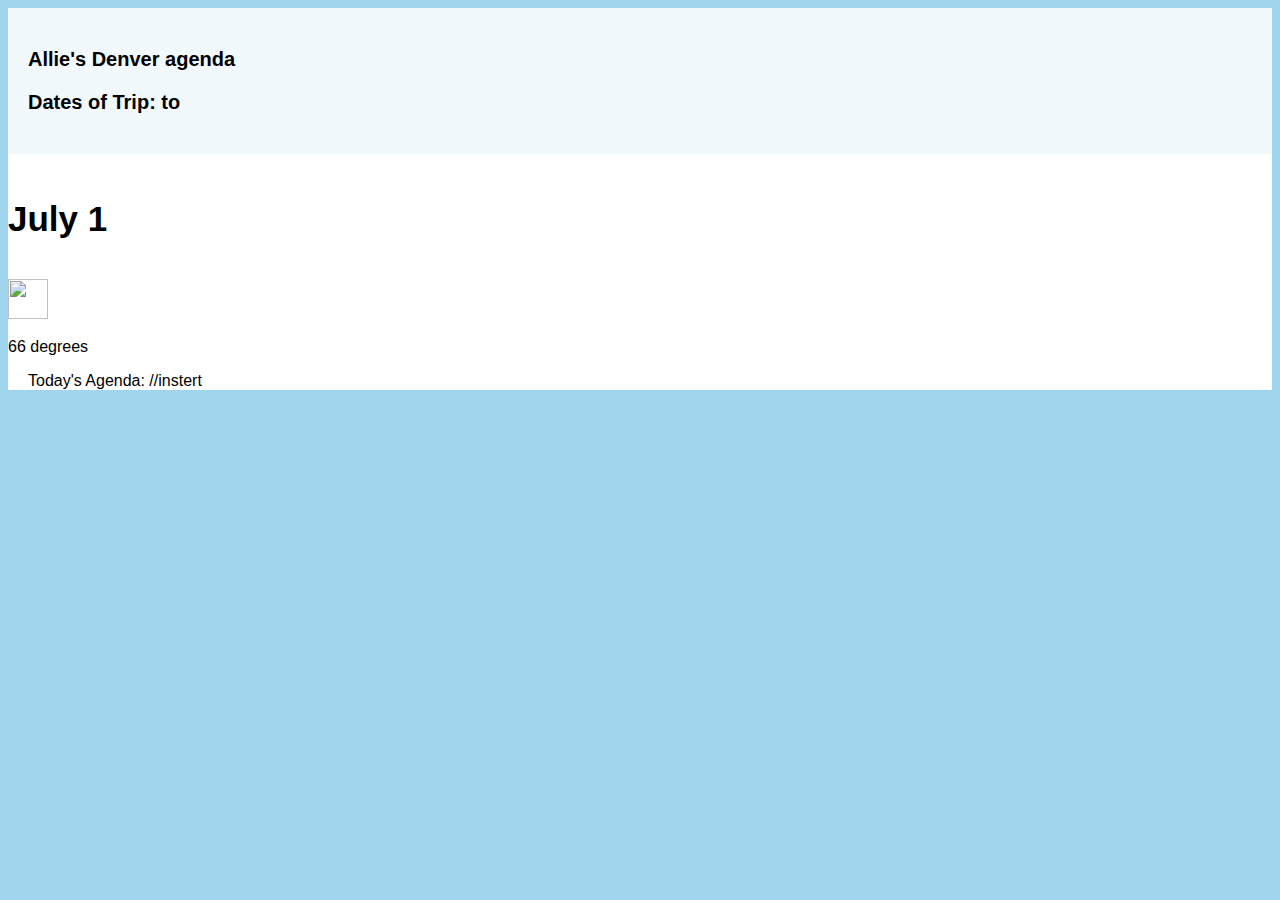
==== agenda.html @ 7056b210 "Merge pull request #6 from Pistachio-1/alliehahn" ====
<!DOCTYPE html>
<html lang="en">
<head>
    <meta charset="UTF-8">
    <meta name="viewport" content="width=device-width, initial-scale=1.0">
    <meta http-equiv="X-UA-Compatible" content="ie=edge">
    <title>Document</title>
    <link rel="stylesheet" href="assets/css/reset.css">
    <link rel="stylesheet" href="https://stackpath.bootstrapcdn.com/bootstrap/4.1.1/css/bootstrap.min.css" integrity="sha384-WskhaSGFgHYWDcbwN70/dfYBj47jz9qbsMId/iRN3ewGhXQFZCSftd1LZCfmhktB" crossorigin="anonymous">
    <link rel="stylesheet" href="assets/css/style.css">
    <!-- firebase -->
    <script src="https://www.gstatic.com/firebasejs/5.0.3/firebase.js"></script>
</head>
<body class="agenda">
    <body background=assets/images/travel-hacks-opener-TRAVELHACK0717.jpg></body>
    <div class="container">
        <div class="row top">
                <div class="col-md-6">
                    <p class="nameInAgenda">
                        <span id="name"></span>Allie's <span id="city"></span>Denver agenda
                    </p>    
                </div>
 
                <div class="col-md-6">
                    <p class="nameInAgenda">
                        Dates of Trip:<span id="departing"></span> to <span id="returning"></span>
                    </p>   
                </div>
        </div>
        <div class="row dayOne">
            <div class="col-md-4">
                <p class="date">July 1<span="firstDay"></span></p>
            </div>
            <div class="col-md-4"></div>
            <div class="col-md-1">
            <img class= "weatherPhoto" src=assets/images/weatherIcons/cloud.png></img> 
            </div>
            <div class="col-md-3">            
            <p class="weather">66 degrees <span id="weather">
            </span></p></div>
        <div class="row">
            <p class="currentAgenda">Today's Agenda:
                //instert 
            </p>
            </div>    

        
    </div>
            
            
    </body>
    <script src="https://code.jquery.com/jquery-3.3.1.slim.min.js" integrity="sha384-q8i/X+965DzO0rT7abK41JStQIAqVgRVzpbzo5smXKp4YfRvH+8abtTE1Pi6jizo" crossorigin="anonymous"></script>
    <script src="https://cdnjs.cloudflare.com/ajax/libs/popper.js/1.14.3/umd/popper.min.js" integrity="sha384-ZMP7rVo3mIykV+2+9J3UJ46jBk0WLaUAdn689aCwoqbBJiSnjAK/l8WvCWPIPm49" crossorigin="anonymous"></script>
    <script src="https://stackpath.bootstrapcdn.com/bootstrap/4.1.1/js/bootstrap.min.js" integrity="sha384-smHYKdLADwkXOn1EmN1qk/HfnUcbVRZyYmZ4qpPea6sjB/pTJ0euyQp0Mk8ck+5T" crossorigin="anonymous"></script>
    <script src=“https://www.gstatic.com/firebasejs/5.0.3/firebase.js“></script>
    <script src="assets/javascript/app.js"></script>
    <script src="assets/javascript/function.js"></script>
</body>
</html>
---- assets/css/style.css ----
.home {
    text-align: center;
    color:#fff;
    padding-top:10em;
    font-family: Arial, Helvetica, sans-serif;
    font-style: bold;
    background-color: #9FD5ED;
  }
  
  * { color:#fff; text-decoration: none;}

 .agenda {
    font-family: Arial, Helvetica, sans-serif;
    font-style: bold;
    background-color: #9FD5ED;
    color: black;
 } 


transbox {
    margin: 30px;
    background-color: #ffffff;
    border: 1px solid black;
    opacity: 0.6;
    filter: alpha(opacity=60); /* For IE8 and earlier */
}

form {
      margin: 10px auto;
      padding: 10px;
      color: black;
}
input {
    padding: 1px 15px;
    font-size: 18px;
    width: 100px;
}

.form-group{
    padding: 2.5px 15px;
    font-size: 18px;
    font-size: bold;
}

button {
    margin-top: 15px;
    background-color: rgb(46, 79, 141);
    padding: 10px 30px 10px 30px;
    font-size: 15px;
}

.top {
    padding: 20px;
    background-color: rgba(255, 255, 255, 0.863);
    color: black;
    font-weight: bold;
}

.nameInAgenda {
    color: black;
    font-size: 20px;
}


.title {
    font-size: 60px; 
    color:#fff; 
    text-decoration: none;
}

.weatherPhoto {
    width: 40px;
    height: 40px;
    margin-top: 5px;
}
  
.dayOne {
    background-color: white;
    color: black;
    padding-top: 10px;
}

p {
    color: black;
}

.date {
    color: black;
    font-size: 35px;
    font-weight: bold;
}

.weather {
    margin-top: 15px;
}

.currentAgenda {
    padding-left: 20px;
}

/* css for textbox */
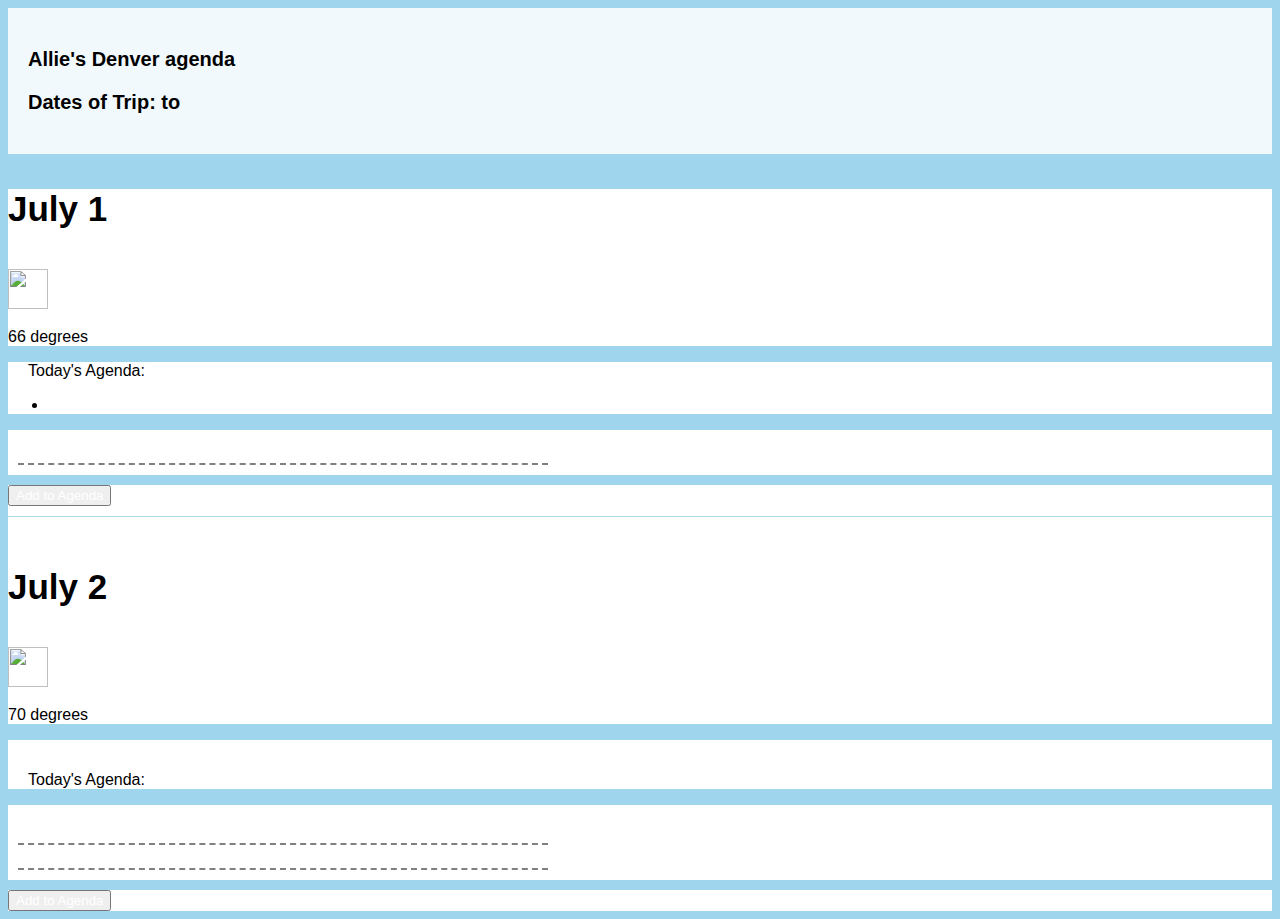
==== commit ae27f346: "beginning of list feature" ====
--- a/agenda.html
+++ b/agenda.html
@@ -4,12 +4,10 @@
     <meta charset="UTF-8">
     <meta name="viewport" content="width=device-width, initial-scale=1.0">
     <meta http-equiv="X-UA-Compatible" content="ie=edge">
-    <title>Document</title>
+    <title>Agenda</title>
     <link rel="stylesheet" href="assets/css/reset.css">
     <link rel="stylesheet" href="https://stackpath.bootstrapcdn.com/bootstrap/4.1.1/css/bootstrap.min.css" integrity="sha384-WskhaSGFgHYWDcbwN70/dfYBj47jz9qbsMId/iRN3ewGhXQFZCSftd1LZCfmhktB" crossorigin="anonymous">
     <link rel="stylesheet" href="assets/css/style.css">
-    <!-- firebase -->
-    <script src="https://www.gstatic.com/firebasejs/5.0.3/firebase.js"></script>
 </head>
 <body class="agenda">
     <body background=assets/images/travel-hacks-opener-TRAVELHACK0717.jpg></body>
@@ -38,22 +36,66 @@
             <div class="col-md-3">            
             <p class="weather">66 degrees <span id="weather">
             </span></p></div>
-        <div class="row">
-            <p class="currentAgenda">Today's Agenda:
-                //instert 
-            </p>
+        </div>  
+        <div class="row dayOne">
+            <p class="currentAgenda">Today's Agenda:</p>
+            <ul><li> <span id=dayOneList></span></li></ul>
+        </div>    
+        <div class="row dayOne">
+                <form> 
+                    <input type="text" id="dayOneInput"> 
+        </div> 
+        <div class="row dayOne">
+            <div class="col-md-8"></div>
+            <div class="col-md-4">
+                <button type="button" class="btn btn-primary btn-sm btn-info dayOneButton">Add to Agenda</button>
+            </form> 
+            </div>               
+        </div>   
+
+        <div class="row break"></div>
+        <div class="row dayTwo"> 
+             <div class="col-md-4">
+                <p class="date">July 2<span="secondDay"></span></p>
+             </div> 
+             <div class="col-md-4"></div>
+             <div class="col-md-1">
+                    <img class= "weatherPhoto" src=assets/images/weatherIcons/sun.png></img> 
+            </div>  
+            <div class="col-md-3">            
+                    <p class="weather">70 degrees <span id="weather">
+            </span></p>
+        </div>
+        </div>
+        <div class="row dayTwo">
+                <p class="currentAgenda">Today's Agenda:</p>
             </div>    
+            <div class="row dayOne">
+                    <form class="dayTwo"> 
+                        <input type="text"><br>
+                        <input type="text">
+                    </form>    
+            </div> 
+            <div class="row dayOne">
+                    <div class="col-md-8"></div>
+                    <div class="col-md-4">
+                        <button type="button" class="btn btn-primary btn-sm btn-info">Add to Agenda</button>
+                    </div>               
+                </div>   
 
         
-    </div>
+        
+        </div>     
+    </div>   
+
+        
             
             
     </body>
     <script src="https://code.jquery.com/jquery-3.3.1.slim.min.js" integrity="sha384-q8i/X+965DzO0rT7abK41JStQIAqVgRVzpbzo5smXKp4YfRvH+8abtTE1Pi6jizo" crossorigin="anonymous"></script>
     <script src="https://cdnjs.cloudflare.com/ajax/libs/popper.js/1.14.3/umd/popper.min.js" integrity="sha384-ZMP7rVo3mIykV+2+9J3UJ46jBk0WLaUAdn689aCwoqbBJiSnjAK/l8WvCWPIPm49" crossorigin="anonymous"></script>
     <script src="https://stackpath.bootstrapcdn.com/bootstrap/4.1.1/js/bootstrap.min.js" integrity="sha384-smHYKdLADwkXOn1EmN1qk/HfnUcbVRZyYmZ4qpPea6sjB/pTJ0euyQp0Mk8ck+5T" crossorigin="anonymous"></script>
+    <script src="assets/javascript/app.js"></script>
     <script src=“https://www.gstatic.com/firebasejs/5.0.3/firebase.js“></script>
-    <script src="assets/javascript/app.js"></script>
-    <script src="assets/javascript/function.js"></script>
 </body>
 </html>--- a/assets/css/style.css
+++ b/assets/css/style.css
@@ -42,7 +42,7 @@
     font-size: bold;
 }
 
-button {
+.submit {
     margin-top: 15px;
     background-color: rgb(46, 79, 141);
     padding: 10px 30px 10px 30px;
@@ -61,6 +61,20 @@
     font-size: 20px;
 }
 
+span {
+    color: black;
+}
+
+.wrap {
+    color: white;
+}
+
+.break {
+    background-color: white;
+    padding: 5px;
+    border-bottom: 1px solid lightblue;
+}
+
 
 .title {
     font-size: 60px; 
@@ -77,7 +91,13 @@
 .dayOne {
     background-color: white;
     color: black;
-    padding-top: 10px;
+
+}
+.dayTwo {
+    background-color: white;
+    color: black;
+    padding-top: 15px;
+
 }
 
 p {
@@ -98,5 +118,36 @@
     padding-left: 20px;
 }
 
+li {
+    color:black;
+}
+
+.toDoButton {
+    color: lightblue;
+    background-color: white;
+    border-radius: 100px;
+}
 /* css for textbox */
 
+input[type=text] {
+    border-bottom: 2px dashed grey;
+    border-top: none;
+    border-left: none;
+    border-right: none;
+    width: 500px;
+    color: black;
+    font-family: 'Gill Sans', 'Gill Sans MT', Calibri, 'Trebuchet MS', sans-serif;
+}
+
+input:focus {
+    outline:none;
+}
+
+
+@media only screen and (max-width: 600px) {
+        input[type=text] {
+            width: 300px;
+            color: black;
+            font-family: 'Gill Sans', 'Gill Sans MT', Calibri, 'Trebuchet MS', sans-serif;
+        }
+}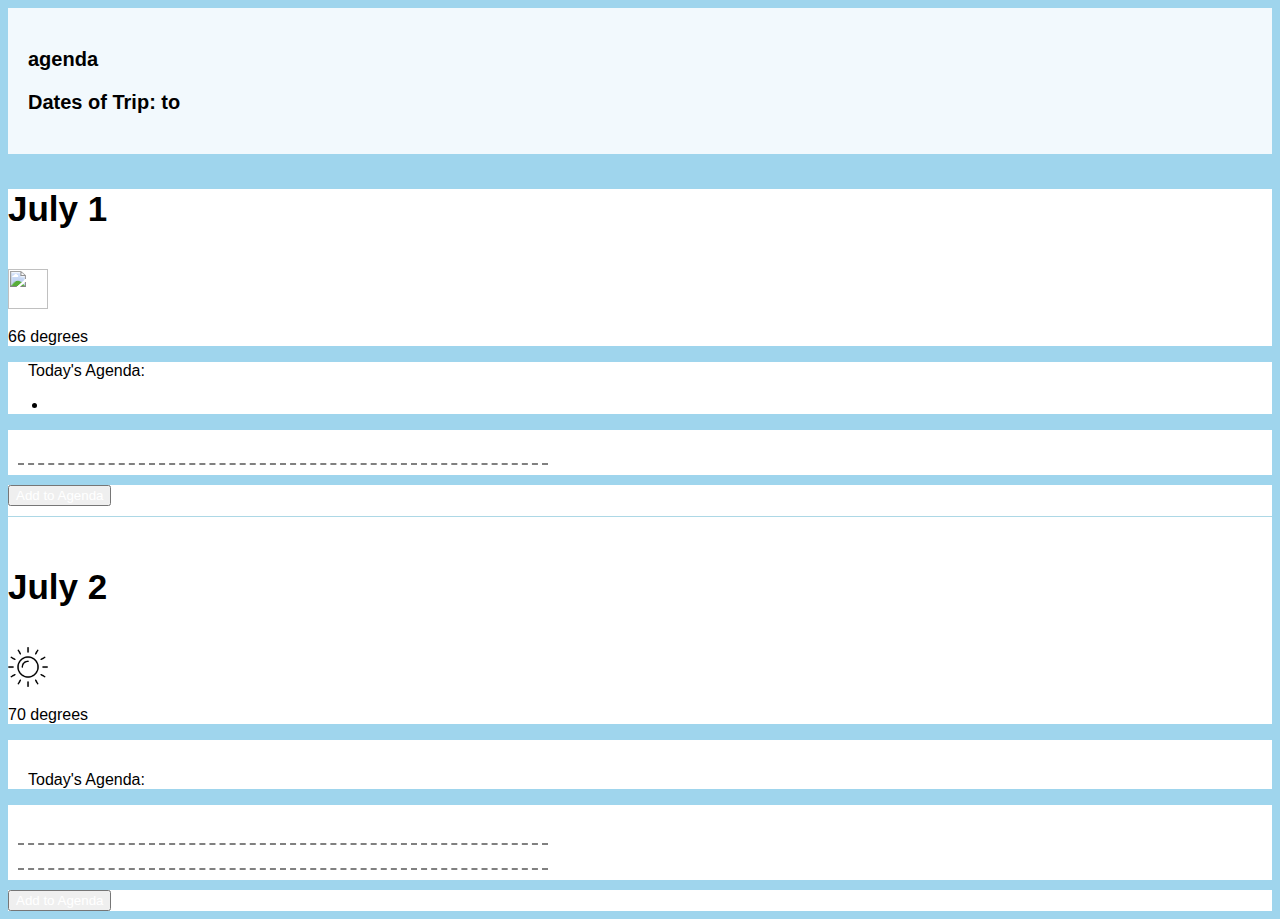
==== commit fd4b5ce0: "Merge pull request #8 from Pistachio-1/alliehahn" ====
--- a/agenda.html
+++ b/agenda.html
@@ -15,13 +15,13 @@
         <div class="row top">
                 <div class="col-md-6">
                     <p class="nameInAgenda">
-                        <span id="name"></span>Allie's <span id="city"></span>Denver agenda
-                    </p>    
+                        <span id="name-display"></span> <span id="city-display"></span> agenda
+                    </p>   
                 </div>
  
                 <div class="col-md-6">
                     <p class="nameInAgenda">
-                        Dates of Trip:<span id="departing"></span> to <span id="returning"></span>
+                        Dates of Trip:<span id="departing-display"></span> to <span id="returning-display"></span>
                     </p>   
                 </div>
         </div>
@@ -95,7 +95,8 @@
     <script src="https://code.jquery.com/jquery-3.3.1.slim.min.js" integrity="sha384-q8i/X+965DzO0rT7abK41JStQIAqVgRVzpbzo5smXKp4YfRvH+8abtTE1Pi6jizo" crossorigin="anonymous"></script>
     <script src="https://cdnjs.cloudflare.com/ajax/libs/popper.js/1.14.3/umd/popper.min.js" integrity="sha384-ZMP7rVo3mIykV+2+9J3UJ46jBk0WLaUAdn689aCwoqbBJiSnjAK/l8WvCWPIPm49" crossorigin="anonymous"></script>
     <script src="https://stackpath.bootstrapcdn.com/bootstrap/4.1.1/js/bootstrap.min.js" integrity="sha384-smHYKdLADwkXOn1EmN1qk/HfnUcbVRZyYmZ4qpPea6sjB/pTJ0euyQp0Mk8ck+5T" crossorigin="anonymous"></script>
+    <script src="https://www.gstatic.com/firebasejs/5.0.4/firebase.js"></script>
     <script src="assets/javascript/app.js"></script>
-    <script src=“https://www.gstatic.com/firebasejs/5.0.3/firebase.js“></script>
+    <script src="assets/javascript/function.js"></script>
 </body>
 </html>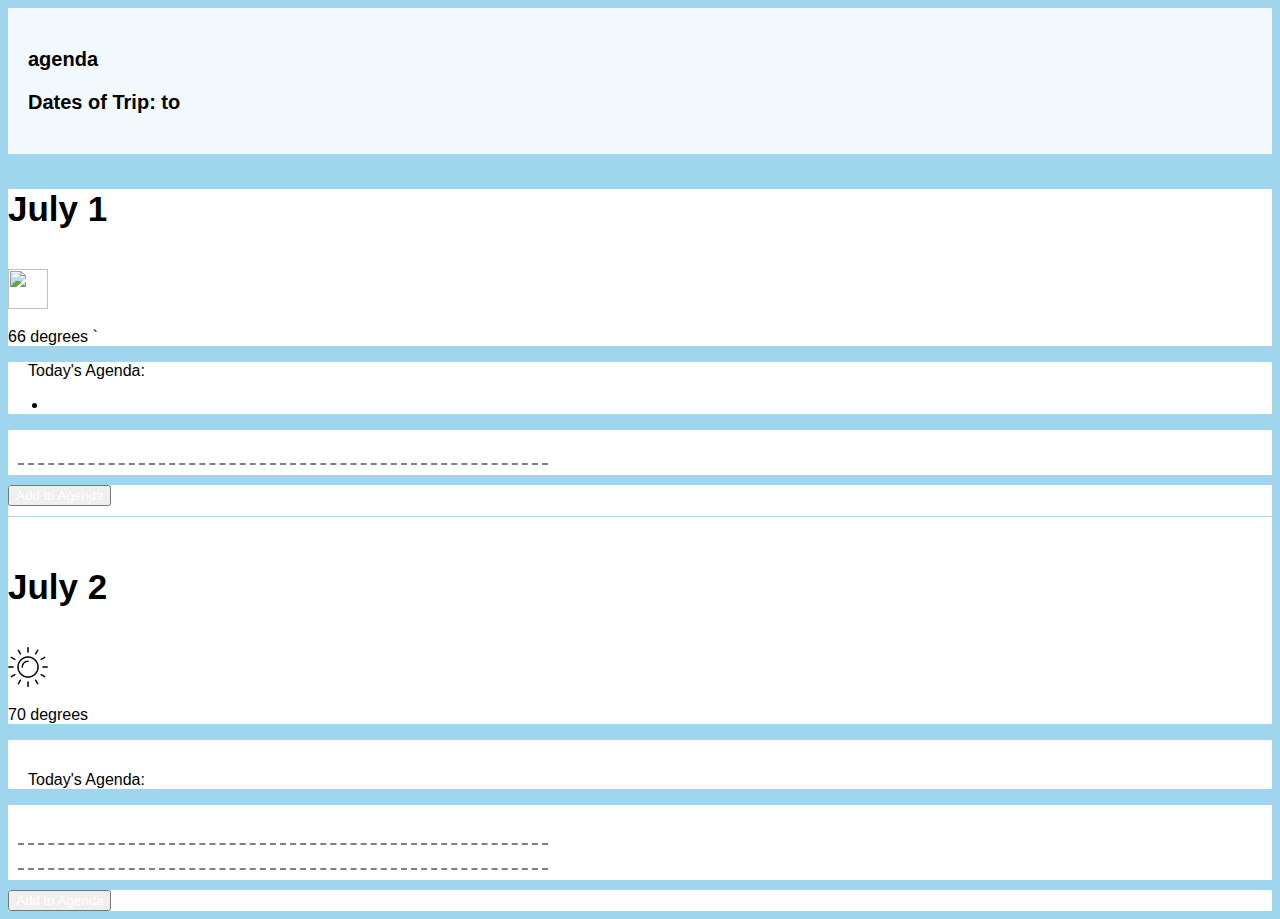
==== commit 3b4c9c1e: "just trying to see mike's work" ====
--- a/agenda.html
+++ b/agenda.html
@@ -34,7 +34,7 @@
             <img class= "weatherPhoto" src=assets/images/weatherIcons/cloud.png></img> 
             </div>
             <div class="col-md-3">            
-            <p class="weather">66 degrees <span id="weather">
+            <p class="weather">66 degrees <span id="weather">`
             </span></p></div>
         </div>  
         <div class="row dayOne">
--- a/assets/css/style.css
+++ b/assets/css/style.css
@@ -112,7 +112,9 @@
 
 .weather {
     margin-top: 15px;
+
 }
+
 
 .currentAgenda {
     padding-left: 20px;
@@ -126,6 +128,12 @@
     color: lightblue;
     background-color: white;
     border-radius: 100px;
+}
+
+.dropButton {
+    background-color: #ffffff;
+    border: 1px solid black;
+    color: black;
 }
 /* css for textbox */
 
@@ -150,4 +158,5 @@
             color: black;
             font-family: 'Gill Sans', 'Gill Sans MT', Calibri, 'Trebuchet MS', sans-serif;
         }
-}+}
+
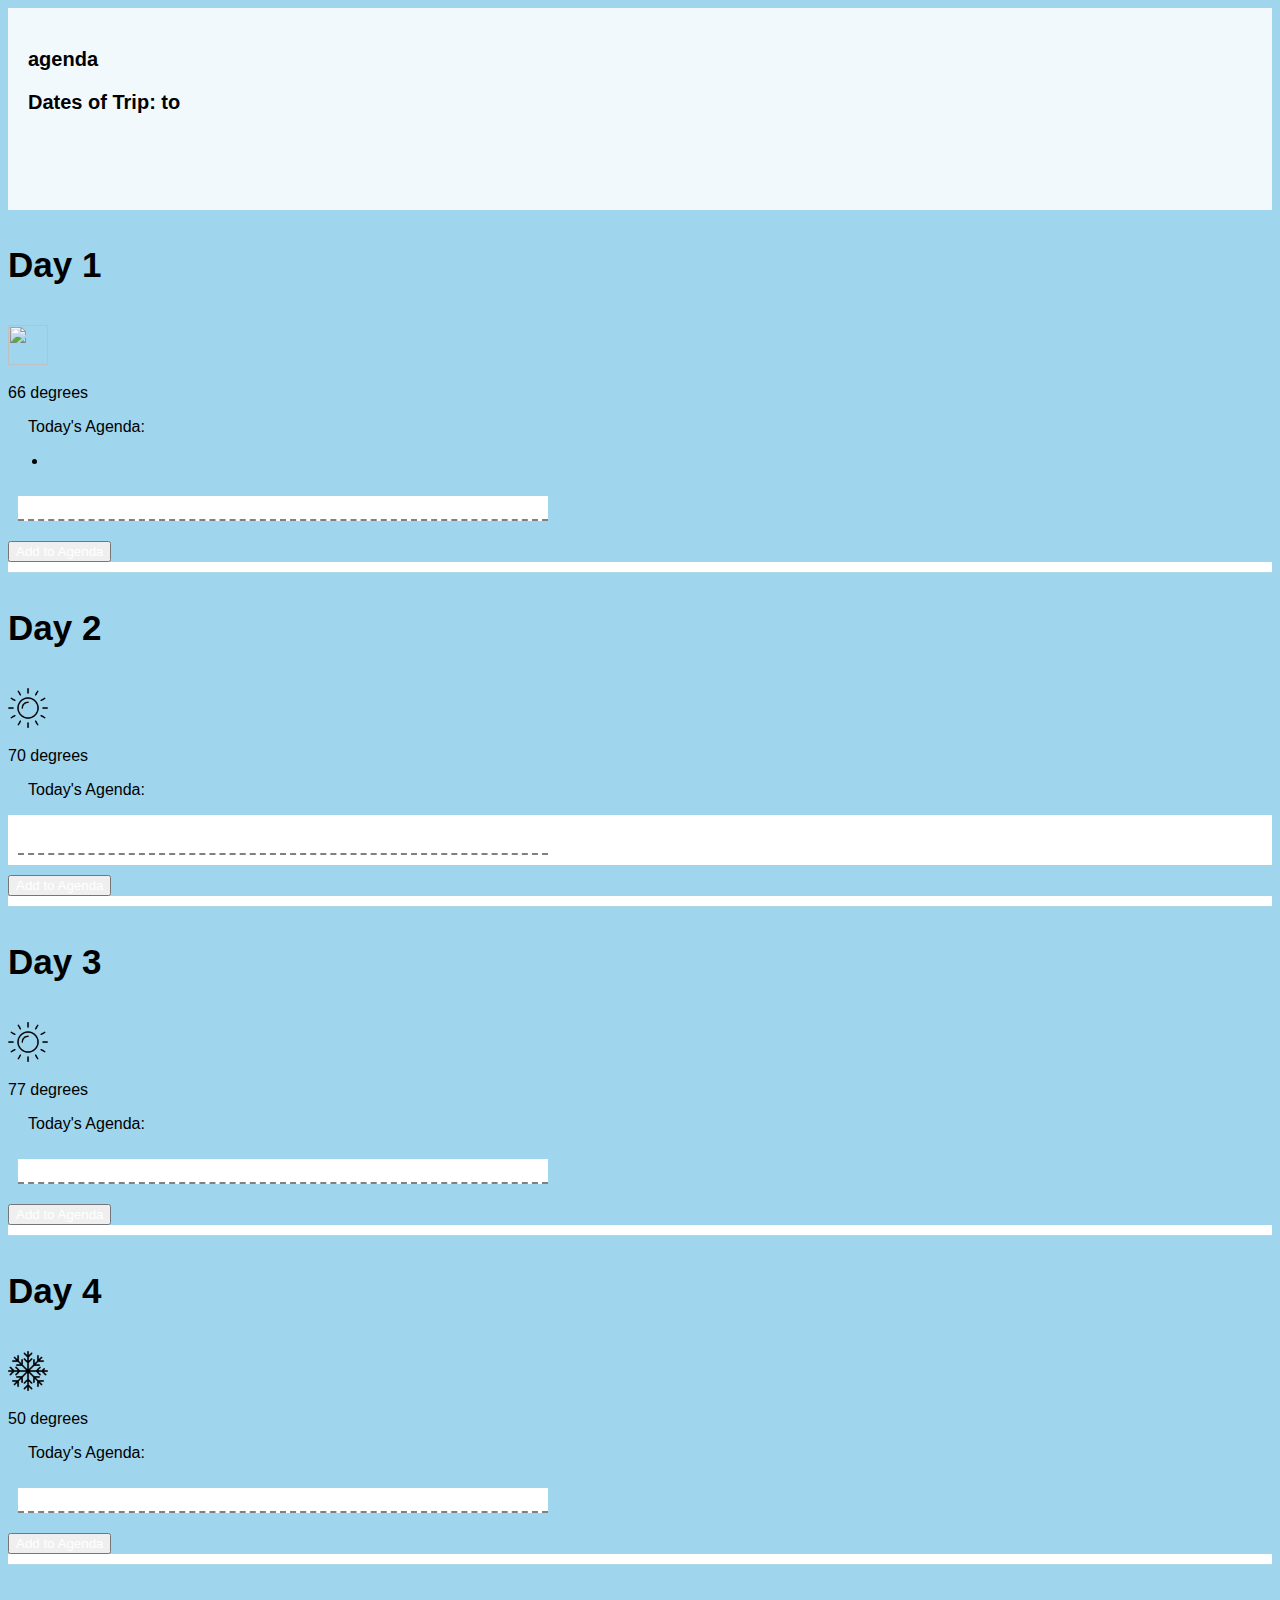
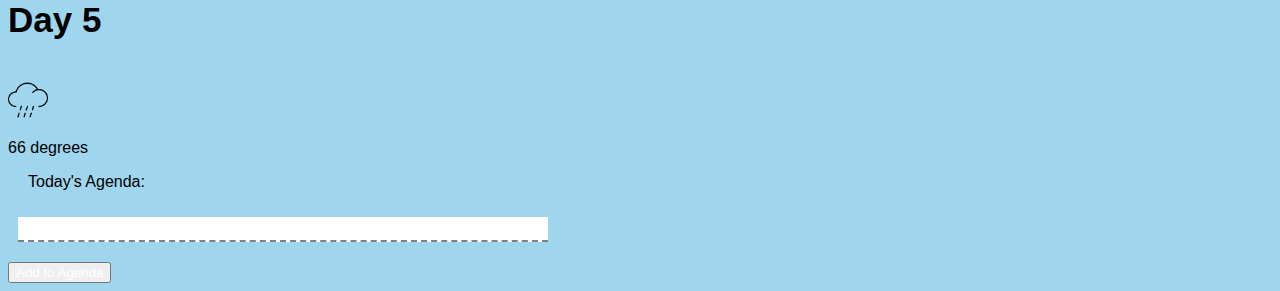
==== commit baeb2c9c: "quick fix to remove non-existing file from agenda.html" ====
--- a/agenda.html
+++ b/agenda.html
@@ -1,5 +1,6 @@
 <!DOCTYPE html>
 <html lang="en">
+
 <head>
     <meta charset="UTF-8">
     <meta name="viewport" content="width=device-width, initial-scale=1.0">
@@ -9,94 +10,207 @@
     <link rel="stylesheet" href="https://stackpath.bootstrapcdn.com/bootstrap/4.1.1/css/bootstrap.min.css" integrity="sha384-WskhaSGFgHYWDcbwN70/dfYBj47jz9qbsMId/iRN3ewGhXQFZCSftd1LZCfmhktB" crossorigin="anonymous">
     <link rel="stylesheet" href="assets/css/style.css">
 </head>
+
 <body class="agenda">
     <body background=assets/images/travel-hacks-opener-TRAVELHACK0717.jpg></body>
     <div class="container">
         <div class="row top">
-                <div class="col-md-6">
-                    <p class="nameInAgenda">
-                        <span id="name-display"></span> <span id="city-display"></span> agenda
-                    </p>   
-                </div>
- 
-                <div class="col-md-6">
-                    <p class="nameInAgenda">
-                        Dates of Trip:<span id="departing-display"></span> to <span id="returning-display"></span>
-                    </p>   
-                </div>
-        </div>
-        <div class="row dayOne">
-            <div class="col-md-4">
-                <p class="date">July 1<span="firstDay"></span></p>
-            </div>
-            <div class="col-md-4"></div>
-            <div class="col-md-1">
-            <img class= "weatherPhoto" src=assets/images/weatherIcons/cloud.png></img> 
-            </div>
-            <div class="col-md-3">            
-            <p class="weather">66 degrees <span id="weather">`
-            </span></p></div>
-        </div>  
-        <div class="row dayOne">
-            <p class="currentAgenda">Today's Agenda:</p>
-            <ul><li> <span id=dayOneList></span></li></ul>
+            <div class="col-md-6">
+                <p class="nameInAgenda">
+                    <span id="name-display"></span> <span id="city-display"></span> agenda
+                </p>
+            </div>
+
+            <div class="col-md-6">
+                <p class="nameInAgenda">
+                    Dates of Trip:<span id="departing-display"></span> to <span id="returning-display"></span>
+                </p>
+            </div>
+        </div>
+        <div class="row top">
+            <div class="col-md-12 text-center">
+                <p id="airport"></p>
+            </div>
+        </div>
+<!-- day one -->        
+        <div class="row days">
+            <div class="col-md-4">
+                <p class="date">Day 1
+                    <span="firstDay"></span>
+                </p>
+            </div>
+            <div class="col-md-4"></div>
+            <div class="col-md-1">
+                <img class="weatherPhoto" src=assets/images/weatherIcons/cloud.png></img>
+            </div>
+            <div class="col-md-3">
+                <p class="weather">66 degrees <span id="weather">
+            </span></p>
+            </div>
+        </div>
+        <div class="row days">
+            <p class="currentAgenda">Today's Agenda:</p>
+            <ul>
+                <li> <span id=dayOneList></span></li>
+            </ul>
+        </div>
+        <div class="row days">
+            <form>
+                <input type="text" id="dayOneInput">
+        </div>
+        <div class="row days">
+            <div class="col-md-8"></div>
+            <div class="col-md-4">
+                <button type="button" class="btn btn-primary btn-sm btn-info dayOneButton">Add to Agenda</button>
+                </form>
+            </div>
+        </div>
+
+<!-- day two -->        
+        <div class="row break"></div>
+        <div class="row days">
+            <div class="col-md-4">
+                <p class="date">Day 2
+                    <span="secondDay"></span>
+                </p>
+            </div>
+            <div class="col-md-4"></div>
+            <div class="col-md-1">
+                <img class="weatherPhoto" src=assets/images/weatherIcons/sun.png></img>
+            </div>
+            <div class="col-md-3">
+                <p class="weather">70 degrees <span id="weather">
+            </span></p>
+            </div>
+        </div>
+        <div class="row days">
+            <p class="currentAgenda">Today's Agenda:</p>
+            <span id="dayTwoList"></span>
+        </div>
+        <div class="row days">
+            <form class="dayTwo">
+                <input type="text" id="dayTwoInput">
+            </form>
+        </div>
+        <div class="row days">
+            <div class="col-md-8"></div>
+            <div class="col-md-4">
+                <button type="button" class="btn btn-primary btn-sm btn-info dayTwoButton">Add to Agenda</button>
+            </div>
+        </div>
+<!--day three-->   
+        <div class="row break"></div>
+        <div class="row days">
+            <div class="col-md-4">
+                <p class="date">Day 3
+                    <span="secondDay"></span>
+                </p>
+            </div>
+            <div class="col-md-4"></div>
+            <div class="col-md-1">
+                <img class="weatherPhoto" src=assets/images/weatherIcons/sun.png></img>
+            </div>
+            <div class="col-md-3">
+                <p class="weather">77 degrees <span id="weather">
+            </span></p>
+            </div>
+        </div>
+        <div class="row days">
+            <p class="currentAgenda">Today's Agenda:</p>
+            <span id="dayThreeList"></span>
+        </div>
+        <div class="row days">
+            <form>
+                <input type="text" id="dayThreeInput">
+            </form>
+        </div>
+        <div class="row days">
+            <div class="col-md-8"></div>
+            <div class="col-md-4">
+                <button type="button" class="btn btn-primary btn-sm btn-info dayThreeButton">Add to Agenda</button>
+            </div>
+        </div>     
+<!--Day Four-->
+        <div class="row break"></div>
+        <div class="row days">
+            <div class="col-md-4">
+                <p class="date">Day 4
+                    <span="secondDay"></span>
+                </p>
+            </div>
+            <div class="col-md-4"></div>
+            <div class="col-md-1">
+                <img class="weatherPhoto" src=assets/images/weatherIcons/snowflake.png></img>
+            </div>
+            <div class="col-md-3">
+                <p class="weather">50 degrees <span id="weather">
+            </span></p>
+            </div>
+        </div>
+        <div class="row days">
+            <p class="currentAgenda">Today's Agenda:</p>
+            <span id="dayFourList"></span>
+        </div>
+        <div class="row days">
+            <form>
+                <input type="text" id="dayFourInput">
+            </form>
+        </div>
+        <div class="row days">
+            <div class="col-md-8"></div>
+            <div class="col-md-4">
+                <button type="button" class="btn btn-primary btn-sm btn-info dayFourButton">Add to Agenda</button>
+            </div>
         </div>    
-        <div class="row dayOne">
-                <form> 
-                    <input type="text" id="dayOneInput"> 
-        </div> 
-        <div class="row dayOne">
-            <div class="col-md-8"></div>
-            <div class="col-md-4">
-                <button type="button" class="btn btn-primary btn-sm btn-info dayOneButton">Add to Agenda</button>
-            </form> 
-            </div>               
-        </div>   
-
-        <div class="row break"></div>
-        <div class="row dayTwo"> 
-             <div class="col-md-4">
-                <p class="date">July 2<span="secondDay"></span></p>
-             </div> 
-             <div class="col-md-4"></div>
-             <div class="col-md-1">
-                    <img class= "weatherPhoto" src=assets/images/weatherIcons/sun.png></img> 
-            </div>  
-            <div class="col-md-3">            
-                    <p class="weather">70 degrees <span id="weather">
-            </span></p>
-        </div>
-        </div>
-        <div class="row dayTwo">
-                <p class="currentAgenda">Today's Agenda:</p>
-            </div>    
-            <div class="row dayOne">
-                    <form class="dayTwo"> 
-                        <input type="text"><br>
-                        <input type="text">
-                    </form>    
-            </div> 
-            <div class="row dayOne">
-                    <div class="col-md-8"></div>
-                    <div class="col-md-4">
-                        <button type="button" class="btn btn-primary btn-sm btn-info">Add to Agenda</button>
-                    </div>               
-                </div>   
-
-        
-        
-        </div>     
-    </div>   
+<!--Day Five-->
+        <div class="row break"></div>
+        <div class="row days">
+            <div class="col-md-4">
+                <p class="date">Day 5
+                    <span="secondDay"></span>
+                </p>
+            </div>
+            <div class="col-md-4"></div>
+            <div class="col-md-1">
+                <img class="weatherPhoto" src=assets/images/weatherIcons/rain.png></img>
+            </div>
+            <div class="col-md-3">
+                <p class="weather">66 degrees <span id="weather">
+            </span></p>
+            </div>
+        </div>
+        <div class="row days">
+            <p class="currentAgenda">Today's Agenda:</p>
+            <span id="dayFiveList"></span>
+        </div>
+        <div class="row days">
+            <form>
+                <input type="text" id="dayFiveInput">
+            </form>
+        </div>
+        <div class="row days">
+            <div class="col-md-8"></div>
+            <div class="col-md-4">
+                <button type="button" class="btn btn-primary btn-sm btn-info dayFiveButton">Add to Agenda</button>
+            </div>
+        </div>    
+
+
+    </div>
+    </div>
 
         
             
             
     </body>
-    <script src="https://code.jquery.com/jquery-3.3.1.slim.min.js" integrity="sha384-q8i/X+965DzO0rT7abK41JStQIAqVgRVzpbzo5smXKp4YfRvH+8abtTE1Pi6jizo" crossorigin="anonymous"></script>
+    <!-- <script src="https://code.jquery.com/jquery-3.3.1.slim.min.js" integrity="sha384-q8i/X+965DzO0rT7abK41JStQIAqVgRVzpbzo5smXKp4YfRvH+8abtTE1Pi6jizo" crossorigin="anonymous"></script> -->
+    <script src="https://cdnjs.cloudflare.com/ajax/libs/jquery/3.2.1/jquery.min.js"></script>
     <script src="https://cdnjs.cloudflare.com/ajax/libs/popper.js/1.14.3/umd/popper.min.js" integrity="sha384-ZMP7rVo3mIykV+2+9J3UJ46jBk0WLaUAdn689aCwoqbBJiSnjAK/l8WvCWPIPm49" crossorigin="anonymous"></script>
     <script src="https://stackpath.bootstrapcdn.com/bootstrap/4.1.1/js/bootstrap.min.js" integrity="sha384-smHYKdLADwkXOn1EmN1qk/HfnUcbVRZyYmZ4qpPea6sjB/pTJ0euyQp0Mk8ck+5T" crossorigin="anonymous"></script>
     <script src="https://www.gstatic.com/firebasejs/5.0.4/firebase.js"></script>
+    <script src="assets/javascript/api.js"></script>
     <script src="assets/javascript/app.js"></script>
     <script src="assets/javascript/function.js"></script>
 </body>
+
 </html>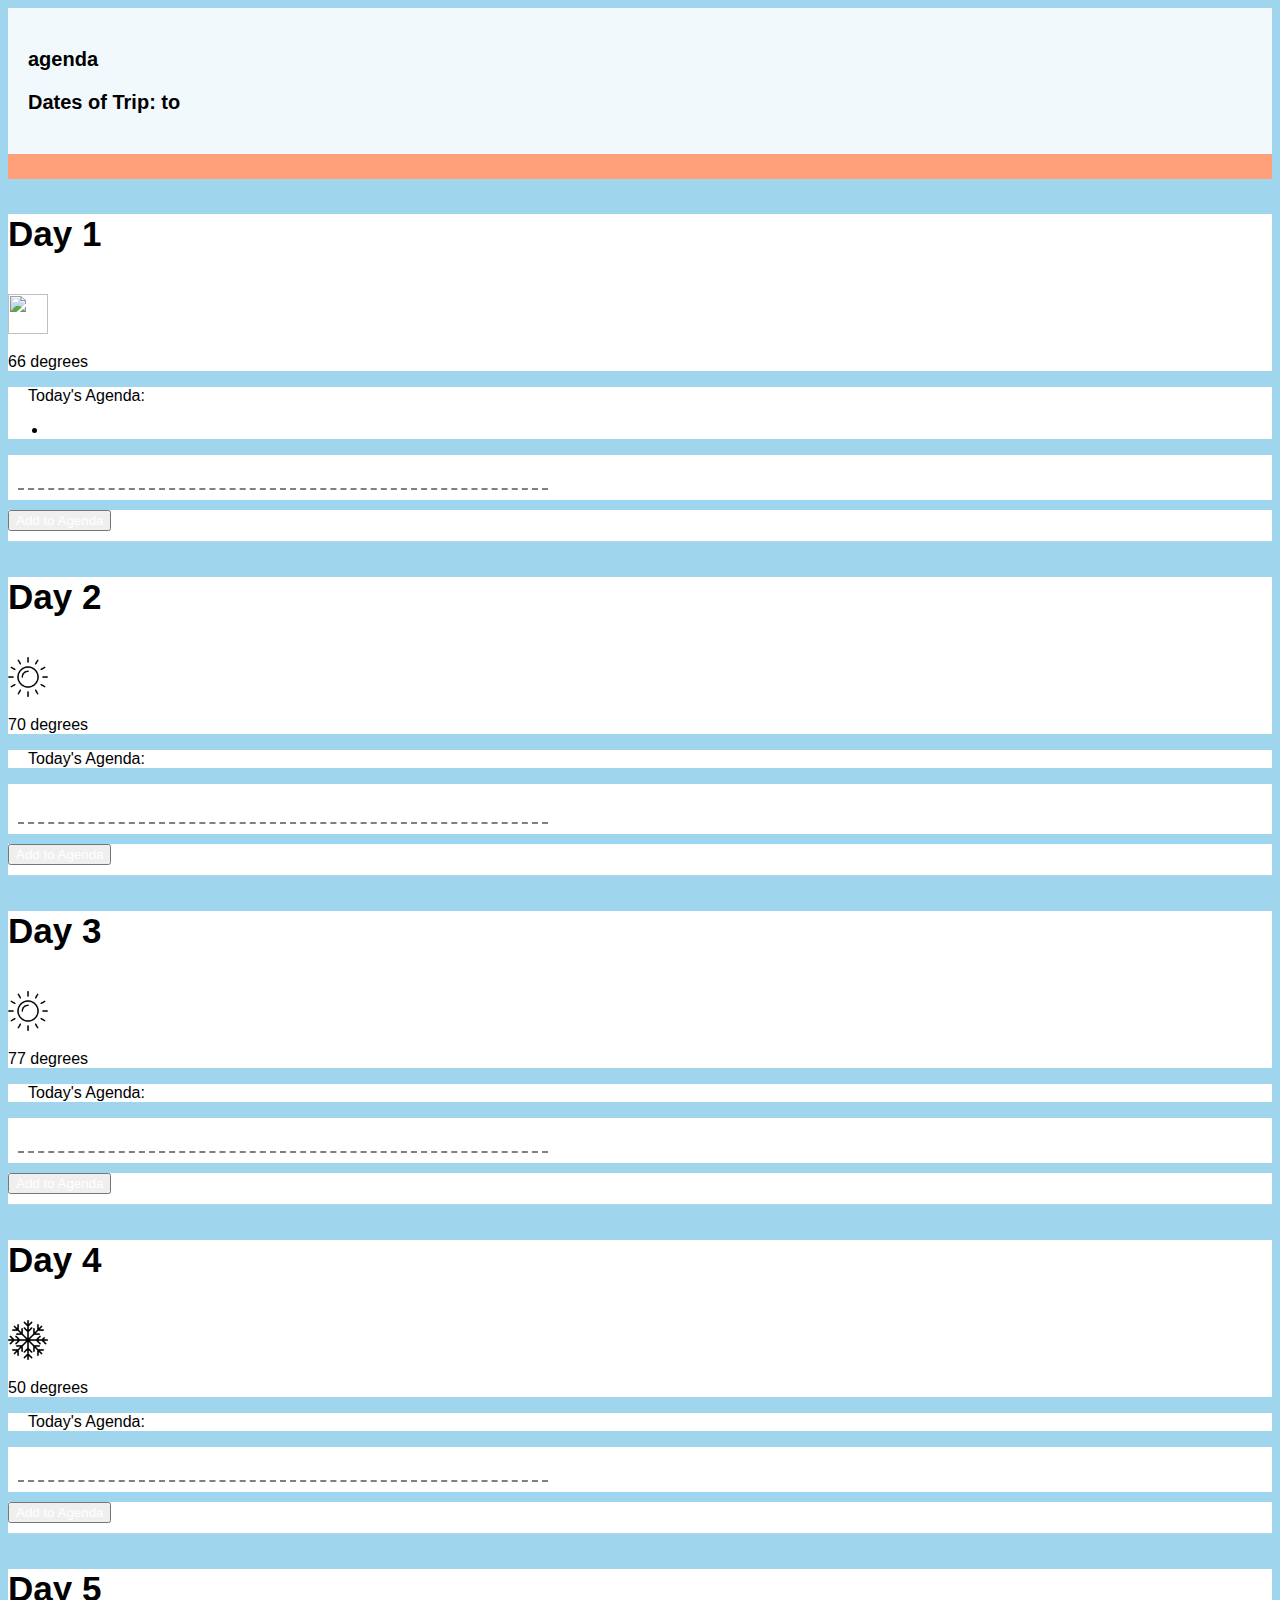
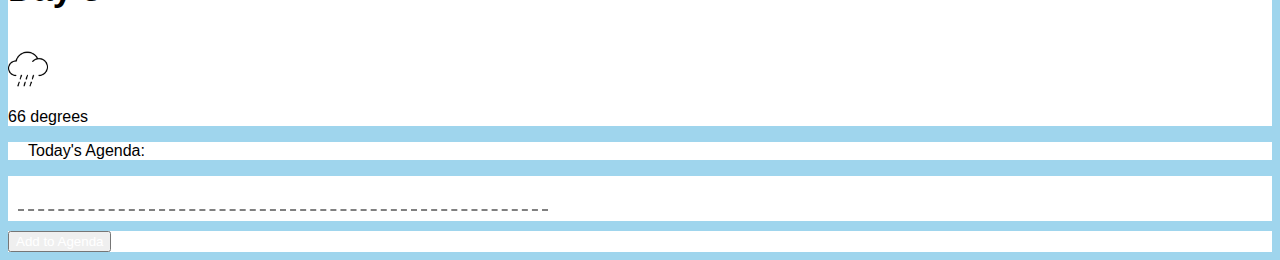
==== commit 1f82b511: "Merge branch 'master' into mikewest" ====
--- a/agenda.html
+++ b/agenda.html
@@ -27,9 +27,9 @@
                 </p>
             </div>
         </div>
-        <div class="row top">
+        <div class="row delay">
             <div class="col-md-12 text-center">
-                <p id="airport"></p>
+                <marquee><p id="airport"></p></marquee>
             </div>
         </div>
 <!-- day one -->        
--- a/assets/css/style.css
+++ b/assets/css/style.css
@@ -26,9 +26,9 @@
 }
 
 form {
-      margin: 10px auto;
-      padding: 10px;
-      color: black;
+    margin: 10px auto;
+    padding: 10px;
+    color: black;
 }
 input {
     padding: 1px 15px;
@@ -40,13 +40,20 @@
     padding: 2.5px 15px;
     font-size: 18px;
     font-size: bold;
+    text-align: left;
+}
+
+.dates {
+    line-height: 35px;
 }
 
 .submit {
     margin-top: 15px;
+    margin-right: 15px;
     background-color: rgb(46, 79, 141);
-    padding: 10px 30px 10px 30px;
+    padding: 2px 25px;
     font-size: 15px;
+    float: right;
 }
 
 .top {
@@ -88,7 +95,7 @@
     margin-top: 5px;
 }
   
-.dayOne {
+.days {
     background-color: white;
     color: black;
 
@@ -151,6 +158,12 @@
     outline:none;
 }
 
+.delay {
+    background-color: lightsalmon;
+    padding-top: 5px;
+    padding-bottom: 0px;
+}
+
 
 @media only screen and (max-width: 600px) {
         input[type=text] {
@@ -160,3 +173,5 @@
         }
 }
 
+
+
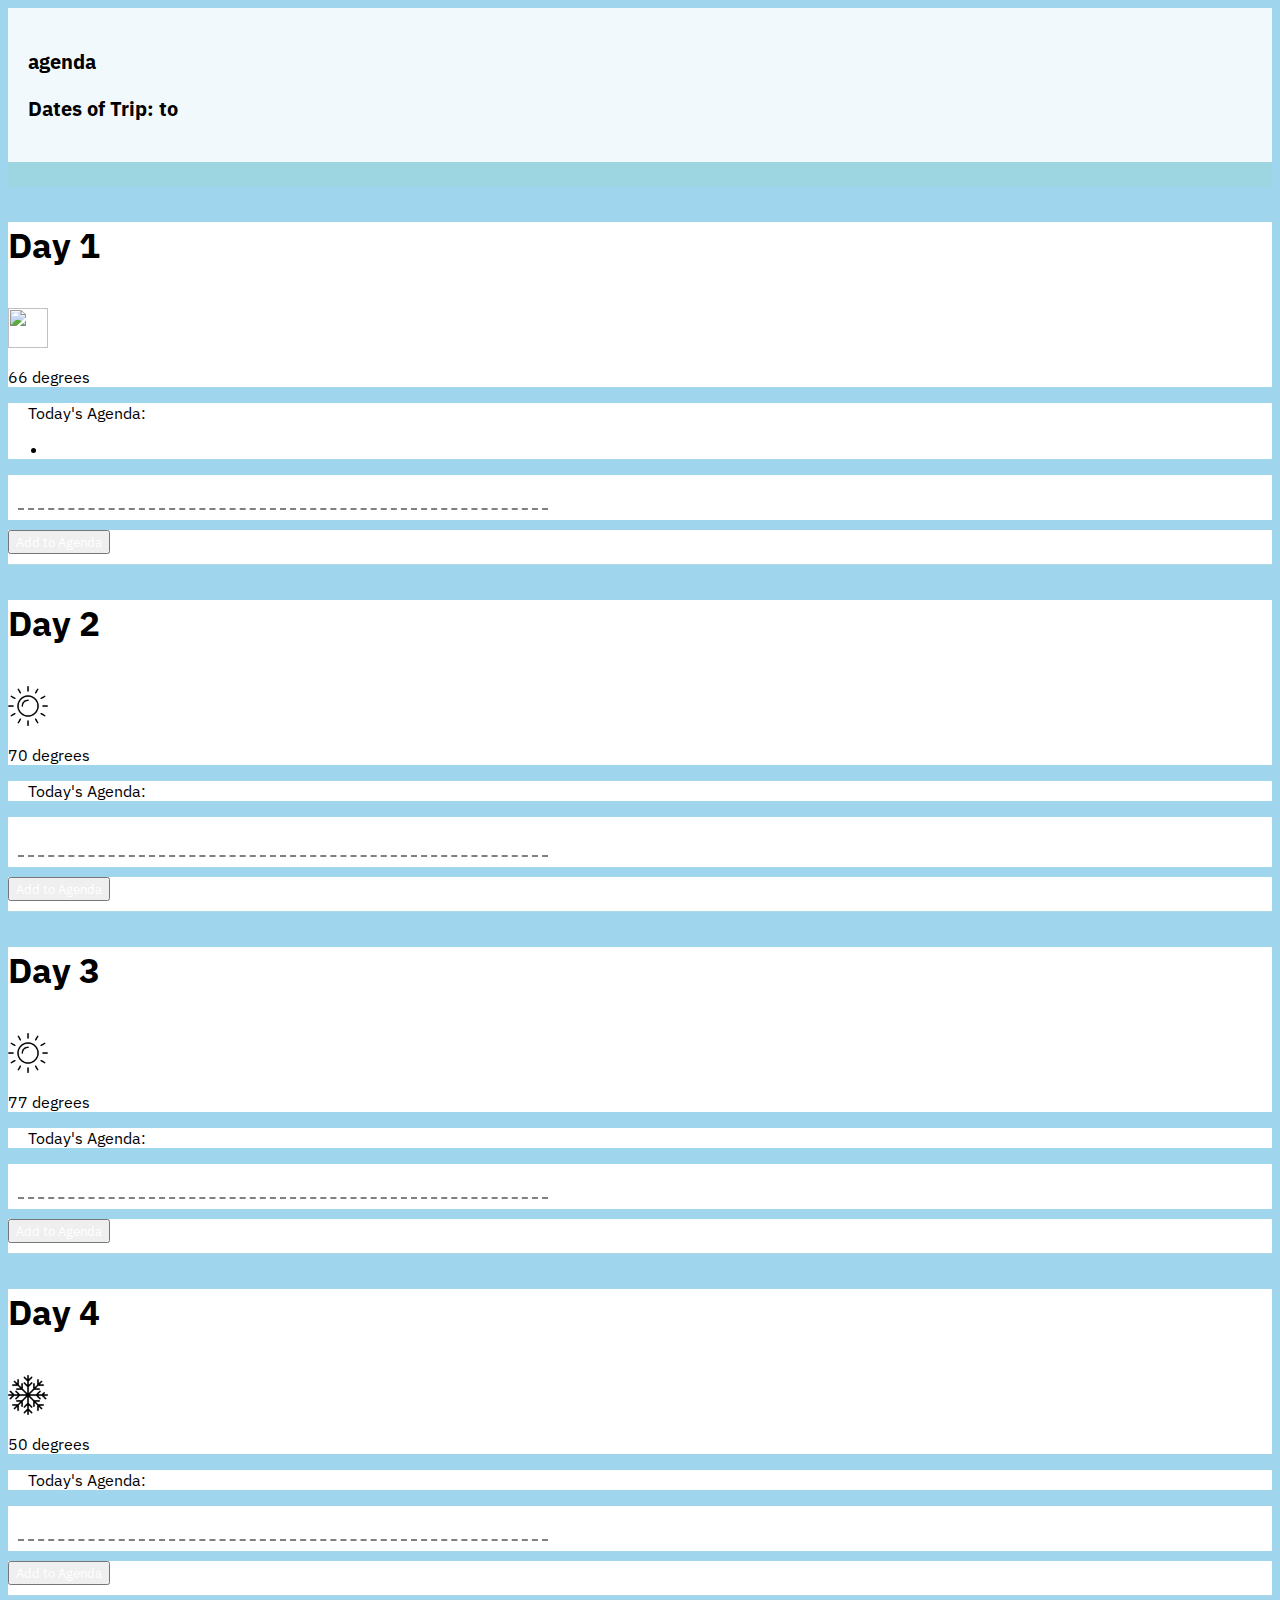
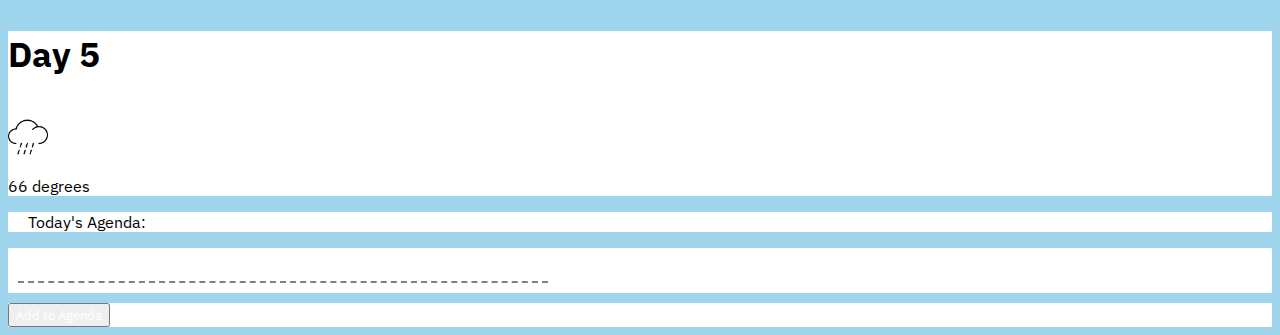
==== commit 45836d3a: "updating some minor details" ====
--- a/agenda.html
+++ b/agenda.html
@@ -6,6 +6,7 @@
     <meta name="viewport" content="width=device-width, initial-scale=1.0">
     <meta http-equiv="X-UA-Compatible" content="ie=edge">
     <title>Agenda</title>
+    <link href="https://fonts.googleapis.com/css?family=Arimo|IBM+Plex+Sans" rel="stylesheet">
     <link rel="stylesheet" href="assets/css/reset.css">
     <link rel="stylesheet" href="https://stackpath.bootstrapcdn.com/bootstrap/4.1.1/css/bootstrap.min.css" integrity="sha384-WskhaSGFgHYWDcbwN70/dfYBj47jz9qbsMId/iRN3ewGhXQFZCSftd1LZCfmhktB" crossorigin="anonymous">
     <link rel="stylesheet" href="assets/css/style.css">
--- a/assets/css/style.css
+++ b/assets/css/style.css
@@ -7,10 +7,14 @@
     background-color: #9FD5ED;
   }
   
-  * { color:#fff; text-decoration: none;}
+* { 
+    color:#fff; 
+    text-decoration: none;
+    font-family: 'IBM Plex Sans', sans-serif;
+}
 
  .agenda {
-    font-family: Arial, Helvetica, sans-serif;
+    font-family: 'IBM Plex Sans', sans-serif;
     font-style: bold;
     background-color: #9FD5ED;
     color: black;
@@ -98,12 +102,14 @@
 .days {
     background-color: white;
     color: black;
+    font-family: 'IBM Plex Sans', sans-serif;
 
 }
 .dayTwo {
     background-color: white;
     color: black;
     padding-top: 15px;
+    font-family: 'IBM Plex Sans', sans-serif;
 
 }
 
@@ -159,9 +165,14 @@
 }
 
 .delay {
-    background-color: lightsalmon;
+    background-color: rgb(157, 214, 224);
     padding-top: 5px;
     padding-bottom: 0px;
+}
+
+marquee {
+    font-family: 'Arimo', sans-serif;
+    margin: 0;
 }
 
 
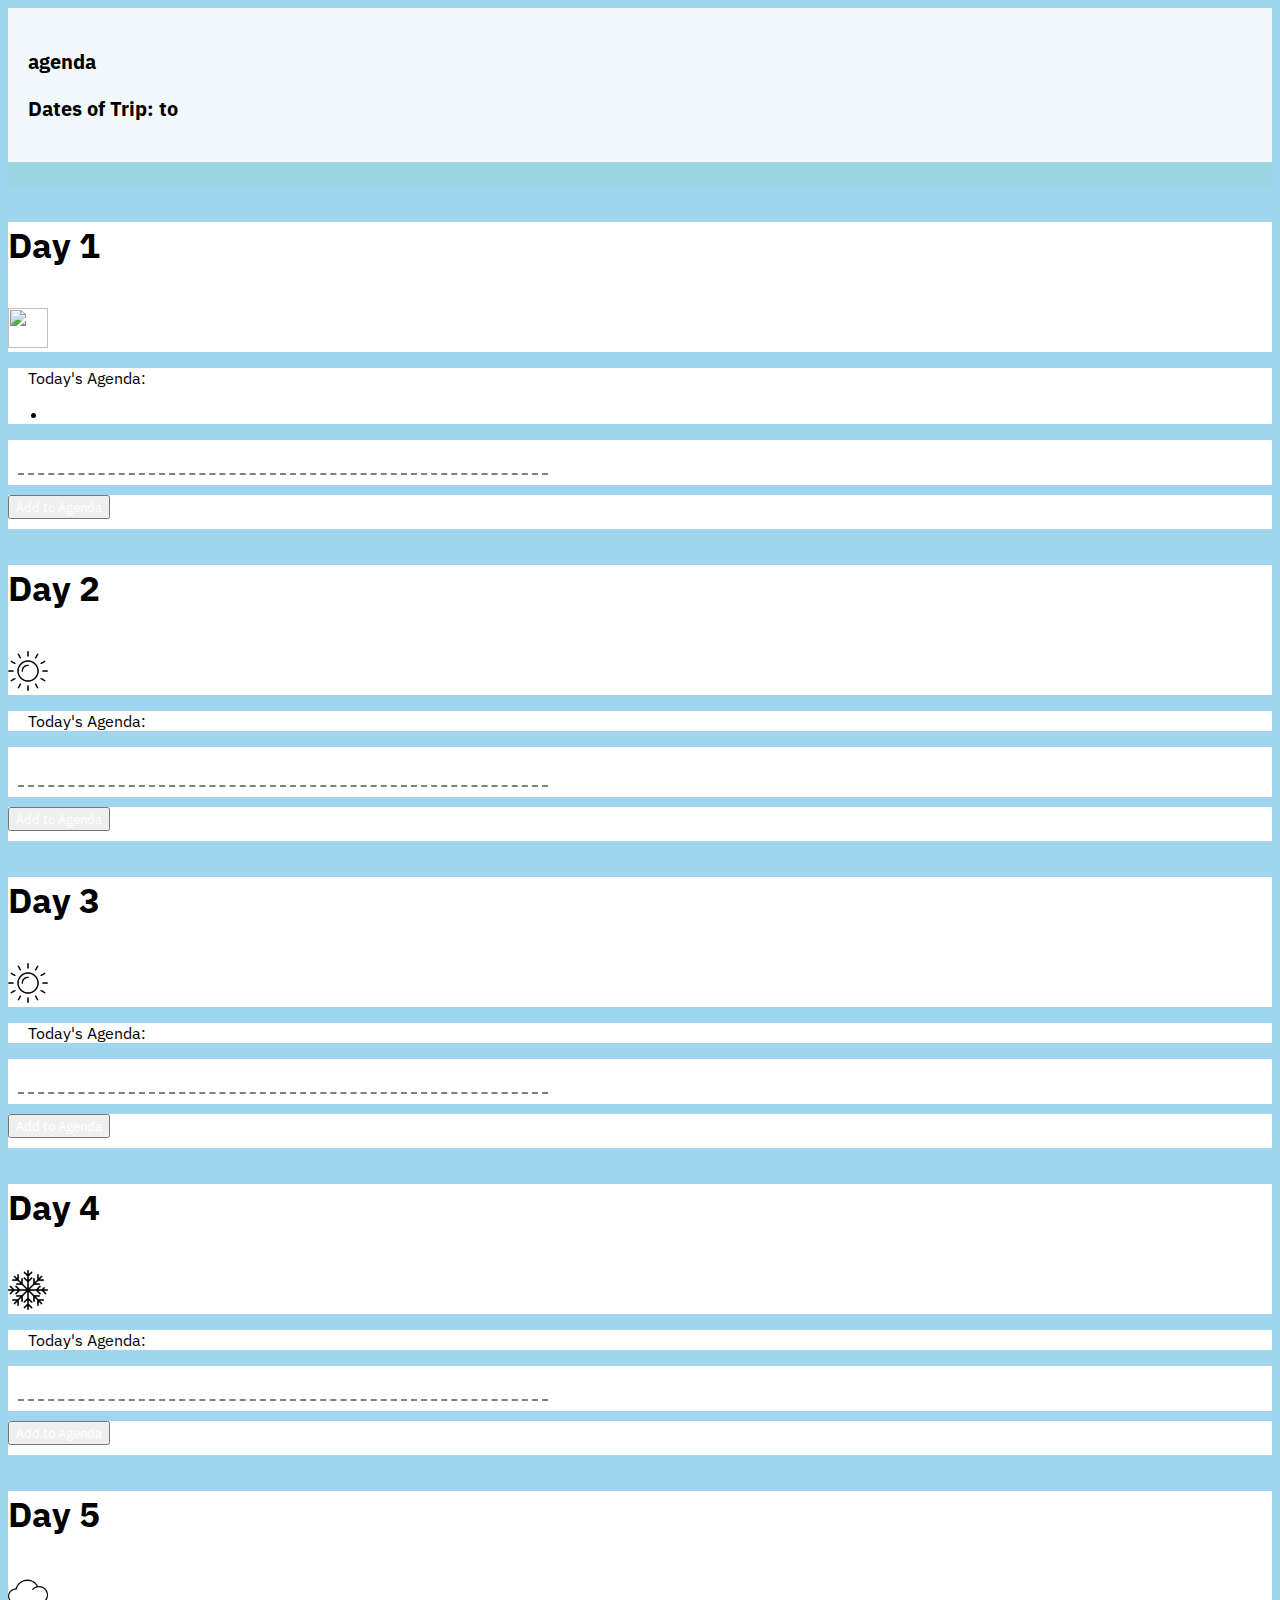
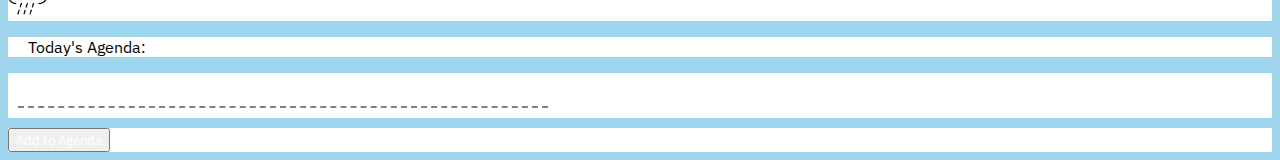
==== commit d2d20b0d: "added weather forecast data" ====
--- a/agenda.html
+++ b/agenda.html
@@ -45,7 +45,7 @@
                 <img class="weatherPhoto" src=assets/images/weatherIcons/cloud.png></img>
             </div>
             <div class="col-md-3">
-                <p class="weather">66 degrees <span id="weather">
+                <p class="weather"><span id="weather0">
             </span></p>
             </div>
         </div>
@@ -80,7 +80,7 @@
                 <img class="weatherPhoto" src=assets/images/weatherIcons/sun.png></img>
             </div>
             <div class="col-md-3">
-                <p class="weather">70 degrees <span id="weather">
+                <p class="weather"><span id="weather1">
             </span></p>
             </div>
         </div>
@@ -112,7 +112,7 @@
                 <img class="weatherPhoto" src=assets/images/weatherIcons/sun.png></img>
             </div>
             <div class="col-md-3">
-                <p class="weather">77 degrees <span id="weather">
+                <p class="weather"><span id="weather2">
             </span></p>
             </div>
         </div>
@@ -144,7 +144,7 @@
                 <img class="weatherPhoto" src=assets/images/weatherIcons/snowflake.png></img>
             </div>
             <div class="col-md-3">
-                <p class="weather">50 degrees <span id="weather">
+                <p class="weather"><span id="weather3">
             </span></p>
             </div>
         </div>
@@ -176,7 +176,7 @@
                 <img class="weatherPhoto" src=assets/images/weatherIcons/rain.png></img>
             </div>
             <div class="col-md-3">
-                <p class="weather">66 degrees <span id="weather">
+                <p class="weather"><span id="weather4">
             </span></p>
             </div>
         </div>
